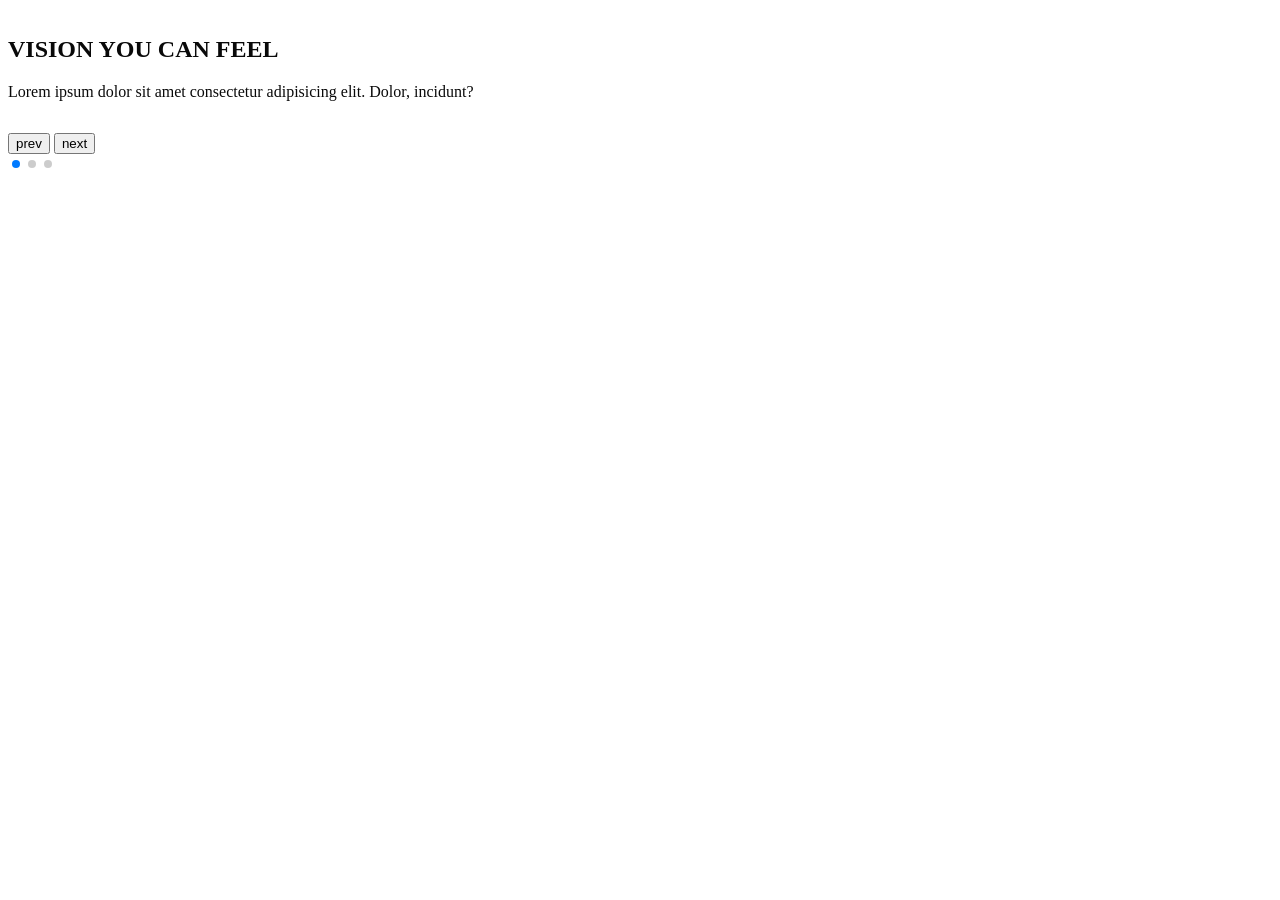
==== src/main/resources/templates/index/index.html @ 6d1d5ed8 "init" ====
<!DOCTYPE html>
<html xmlns="http://www.thymeleaf.org">
  <head>
    <meta charset="UTF-8" />
    <meta name="viewport" content="width=device-width, initial-scale=1.0" />
    <title>Document</title>
    <link
      rel="stylesheet"
      href="https://cdn.jsdelivr.net/npm/swiper@11/swiper-bundle.min.css"
    />
    <link rel="stylesheet" href="/css/layout.css" />
    <script src="https://cdn.jsdelivr.net/npm/swiper@11/swiper-bundle.min.js"></script>
  </head>
  <body>
    <div class="visual-slider">
      <ul class="visual-list swiper-wrapper">
        <li class="visual01 swiper-slide">
          <div class="message">
            <h2>VISION YOU CAN FEEL</h2>
            <p>
              Lorem ipsum dolor sit amet consectetur adipisicing elit. Dolor,
              incidunt?
            </p>
          </div>
        </li>
        <li class="visual02 swiper-slide">
          <div class="message">
            <h2>We Prove the Power of IR & SR</h2>
            <p>
              Lorem ipsu`m dolor sit amet consectetur adipisicing elit. Dolores,
              a!
            </p>
          </div>
        </li>
        <li class="visual03 swiper-slide">
          <div class="message">
            <h2>Our Dream is Your Happiness</h2>
            <p>
              Lorem ipsum dolor sit amet, consectetur adipisicing elit. Error,
              facere?
            </p>
          </div>
        </li>
      </ul>
      <button class="prev btn">prev</button>
      <button class="next btn">next</button>
      <div class="pagination"></div>
    </div>
    <script>
      const swiper = new Swiper(".visual-slider", {
        loop: true,
        speed: 1000,
        autoplay: {
          delay: 5000,
        },
        effect: "fade", //cube,
        pagination: {
          el: ".visual-slider .pagination",
          type: "bullets",
          clickable: true,
        },
        navigation: {
          nextEl: ".visual-slider .next",
          prevEl: ".visual-slider .prev",
        },
      });
    </script>
  </body>
</html>
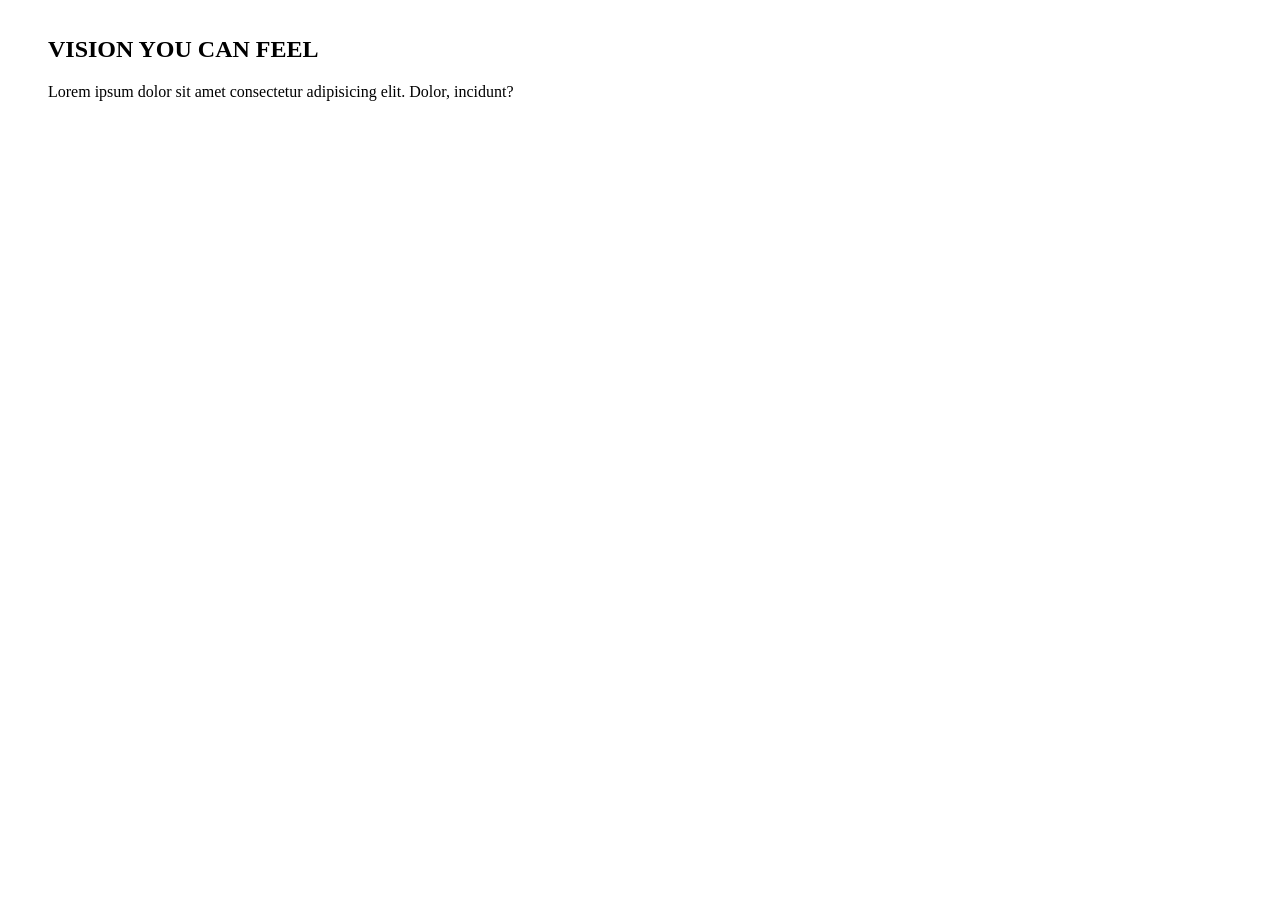
==== commit 2813b071: "main visual 출력" ====
--- a/src/main/resources/templates/index/index.html
+++ b/src/main/resources/templates/index/index.html
@@ -14,15 +14,22 @@
   <body>
     <div class="visual-slider">
       <ul class="visual-list swiper-wrapper">
-        <li class="visual01 swiper-slide">
-          <div class="message">
-            <h2>VISION YOU CAN FEEL</h2>
-            <p>
-              Lorem ipsum dolor sit amet consectetur adipisicing elit. Dolor,
-              incidunt?
-            </p>
-          </div>
-        </li>
+        <th:block th:each="visual: ${visualList}">
+          <li
+            class="swiper-slide"
+            style="background-image: url('/upload/aaa.jpg')"
+            th:style="'background-image: url(\'/upload/' + ${visual.renameVisual} + '\')'"
+          >
+            <div class="message">
+              <h2 th:text="${visual.mainMessage}">VISION YOU CAN FEEL</h2>
+              <p th:text="${visual.subMessage}">
+                Lorem ipsum dolor sit amet consectetur adipisicing elit. Dolor,
+                incidunt?
+              </p>
+            </div>
+          </li>
+        </th:block>
+        <!--
         <li class="visual02 swiper-slide">
           <div class="message">
             <h2>We Prove the Power of IR & SR</h2>
@@ -41,6 +48,7 @@
             </p>
           </div>
         </li>
+        -->
       </ul>
       <button class="prev btn">prev</button>
       <button class="next btn">next</button>
